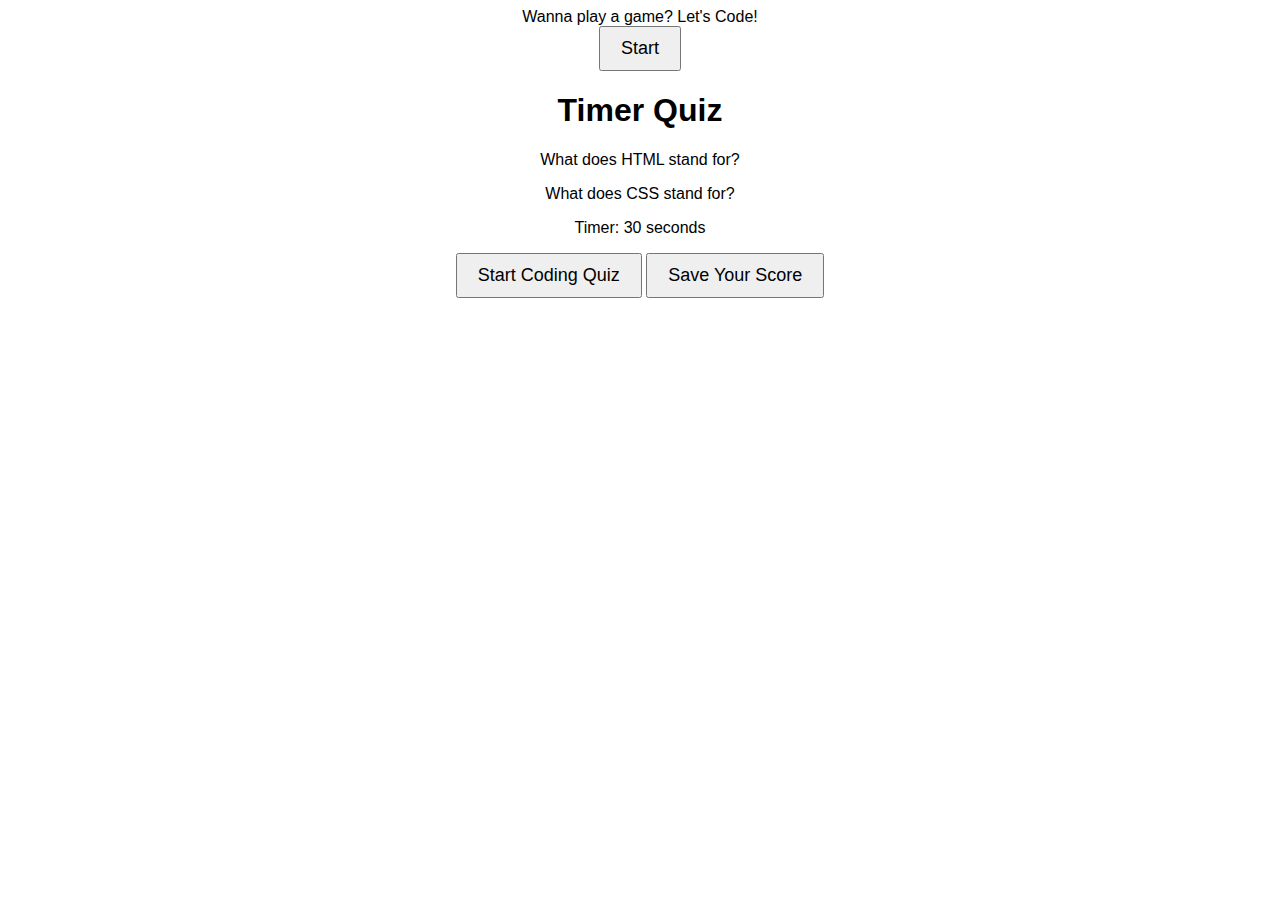
==== index.html @ 0adde772 "added button variables and the 2 questions" ====
<!DOCTYPE html>
<html lang="en">

<head>
    <meta charset="UTF-8">
    <meta name="viewport" content="width=device-width, initial-scale=1.0">
    <link rel="stylesheet" type="text/css" href="./assets/style.css" />
    <title>Document</title>
</head>

<body>
    
    <div class= "header">Wanna play a game? Let's Code!</div>
    <!-- need to add css or javascript to give style -->
    <button class="start-button">Start</button>
    <!-- html element that establishes a button? confirm its purpose -->
    <div class ="quiz-container">
        <h1>Timer Quiz</h1>
        <div class ="question-container">
            <p class ="question-text1">What does HTML stand for?</p>
            <p class ="question-text2">What does CSS stand for?</p>
        </div>
        <div class ="timer-container">
            <p class ="timer">Timer: <span id="time-left">30</span> seconds</p>
        </div>
        <button class ="start-button">Start Coding Quiz</button>
        <button class ="save-button">Save Your Score</button>
    </div>

    








</body>
<script src="./js/script.js"></script>
</html>
---- assets/style.css ----
body {
    font-family: Arial, sans-serif;
    text-align: center;
}

/* .container {
    max-width: 600px;
    margin: 0 auto;
    padding: 20px;
} */

button {
    padding: 10px 20px;
    font-size: 18px;
    cursor: pointer;
}

.hidden {
    display: none;
}
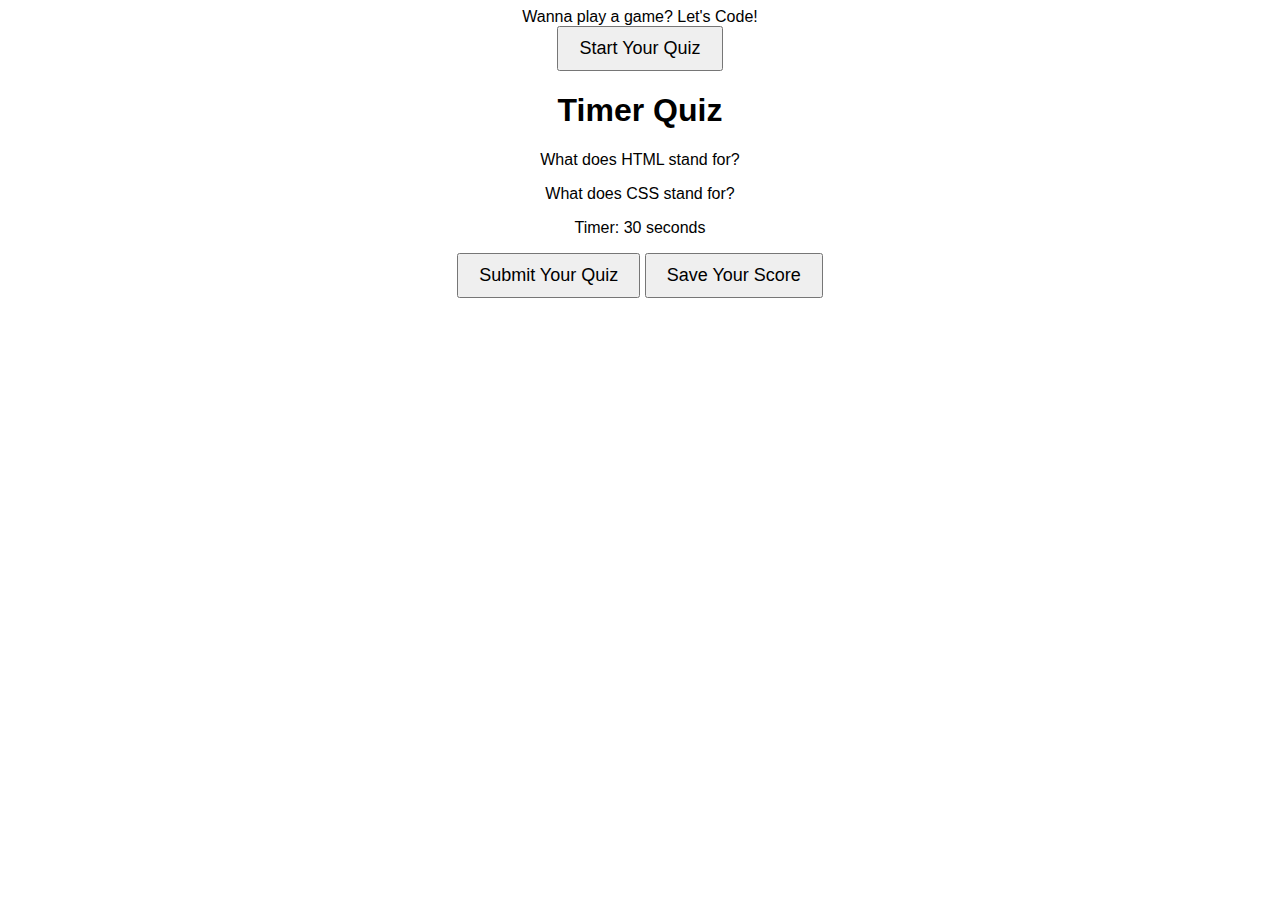
==== commit eed28ad6: "added more variables and a website title" ====
--- a/index.html
+++ b/index.html
@@ -5,14 +5,14 @@
     <meta charset="UTF-8">
     <meta name="viewport" content="width=device-width, initial-scale=1.0">
     <link rel="stylesheet" type="text/css" href="./assets/style.css" />
-    <title>Document</title>
+    <title>Beginners Coding Quiz</title>
 </head>
 
 <body>
     
     <div class= "header">Wanna play a game? Let's Code!</div>
     <!-- need to add css or javascript to give style -->
-    <button class="start-button">Start</button>
+    <button class="start-button">Start Your Quiz</button>
     <!-- html element that establishes a button? confirm its purpose -->
     <div class ="quiz-container">
         <h1>Timer Quiz</h1>
@@ -21,9 +21,10 @@
             <p class ="question-text2">What does CSS stand for?</p>
         </div>
         <div class ="timer-container">
-            <p class ="timer">Timer: <span id="time-left">30</span> seconds</p>
+            <p class ="timer">Timer: <span class="time-left">30</span> seconds</p>
         </div>
-        <button class ="start-button">Start Coding Quiz</button>
+        <!-- <button class ="start-button">Start Coding Quiz</button> -->
+        <button class ="submit-button">Submit Your Quiz</button>
         <button class ="save-button">Save Your Score</button>
     </div>
 
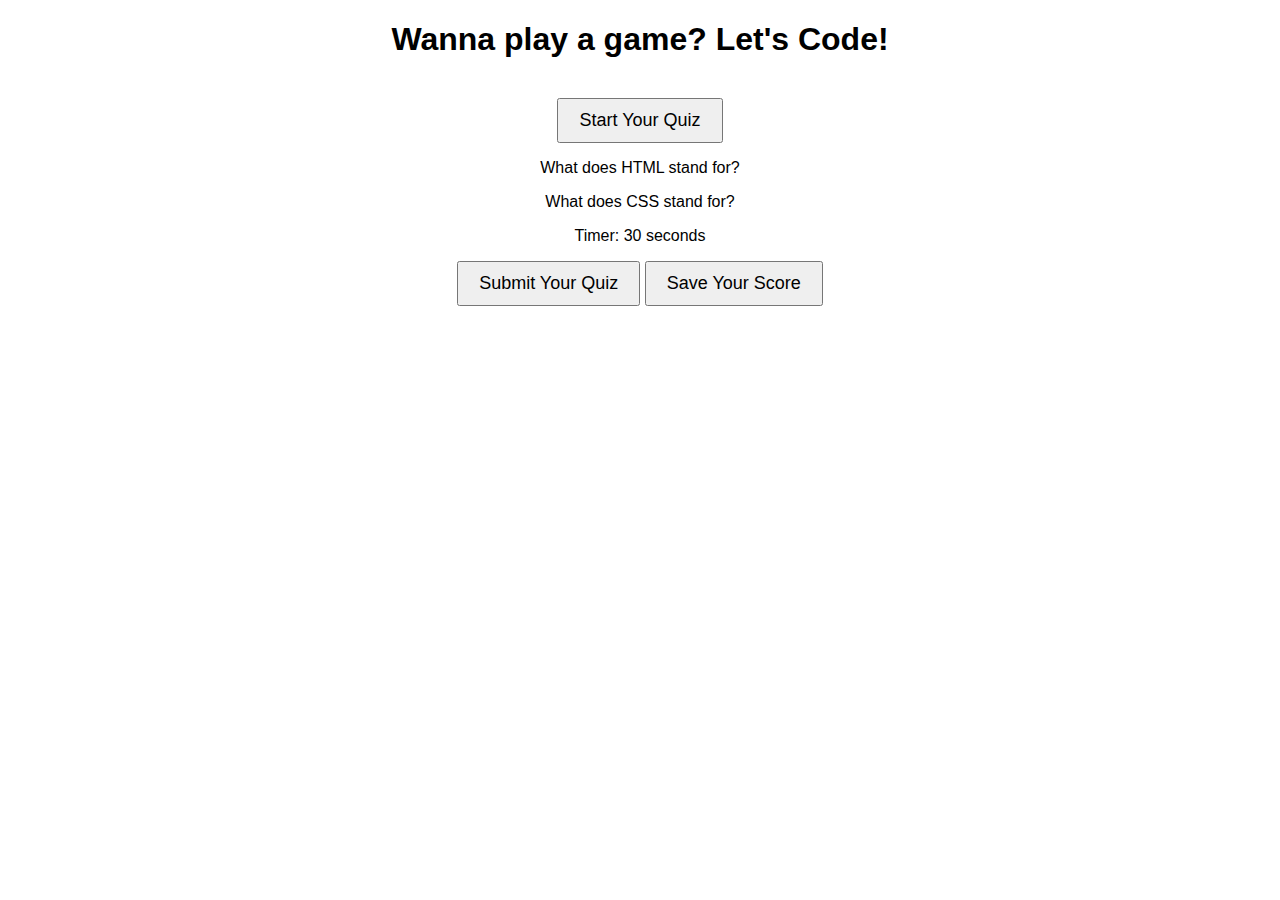
==== commit 38fd4350: "quick changes" ====
--- a/index.html
+++ b/index.html
@@ -9,16 +9,14 @@
 </head>
 
 <body>
-    
-    <div class= "header">Wanna play a game? Let's Code!</div>
-    <!-- need to add css or javascript to give style -->
-    <button class="start-button">Start Your Quiz</button>
-    <!-- html element that establishes a button? confirm its purpose -->
+    <h1>Wanna play a game? Let's Code!</h1>
+    <!-- <div class= "header">Wanna play a game? Let's Code!</div> -->
+    <br>
     <div class ="quiz-container">
-        <h1>Timer Quiz</h1>
+        <button class="start-button">Start Your Quiz</button>
         <div class ="question-container">
-            <p class ="question-text1">What does HTML stand for?</p>
-            <p class ="question-text2">What does CSS stand for?</p>
+            <p id ="question-text1">What does HTML stand for?</p>
+            <p id ="question-text2">What does CSS stand for?</p>
         </div>
         <div class ="timer-container">
             <p class ="timer">Timer: <span class="time-left">30</span> seconds</p>
--- a/assets/style.css
+++ b/assets/style.css
@@ -3,11 +3,11 @@
     text-align: center;
 }
 
-/* .container {
+.container {
     max-width: 600px;
     margin: 0 auto;
     padding: 20px;
-} */
+}
 
 button {
     padding: 10px 20px;
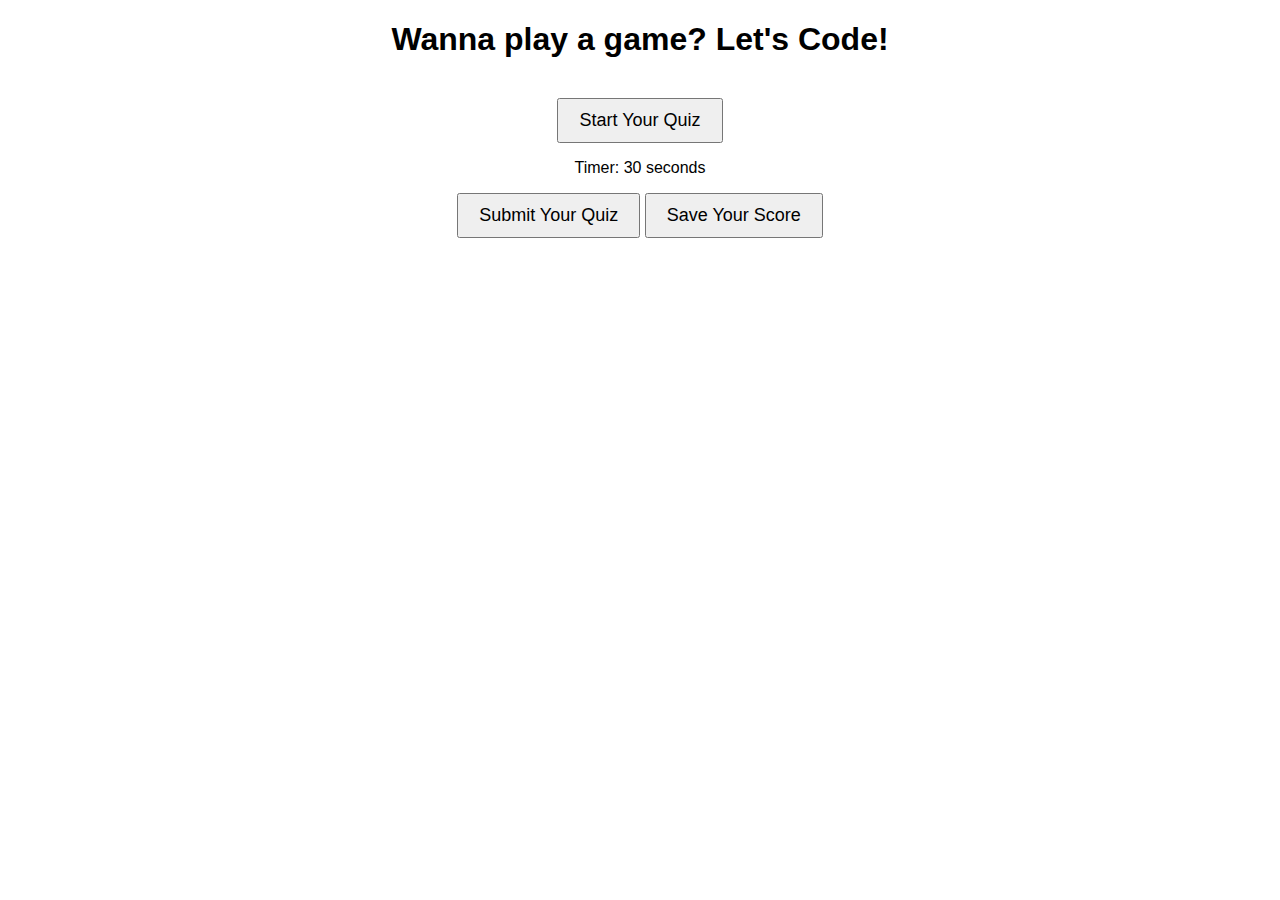
==== commit 71e9da02: "check answer function" ====
--- a/index.html
+++ b/index.html
@@ -15,8 +15,8 @@
     <div class ="quiz-container">
         <button class="start-button">Start Your Quiz</button>
         <div class ="question-container">
-            <p id ="question-text1">What does HTML stand for?</p>
-            <p id ="question-text2">What does CSS stand for?</p>
+            <p id ="question-text1"></p>
+            <p id ="question-text2"></p>
         </div>
         <div class ="timer-container">
             <p class ="timer">Timer: <span class="time-left">30</span> seconds</p>
@@ -26,15 +26,6 @@
         <button class ="save-button">Save Your Score</button>
     </div>
 
-    
-
-
-
-
-
-
-
-
 </body>
 <script src="./js/script.js"></script>
 </html>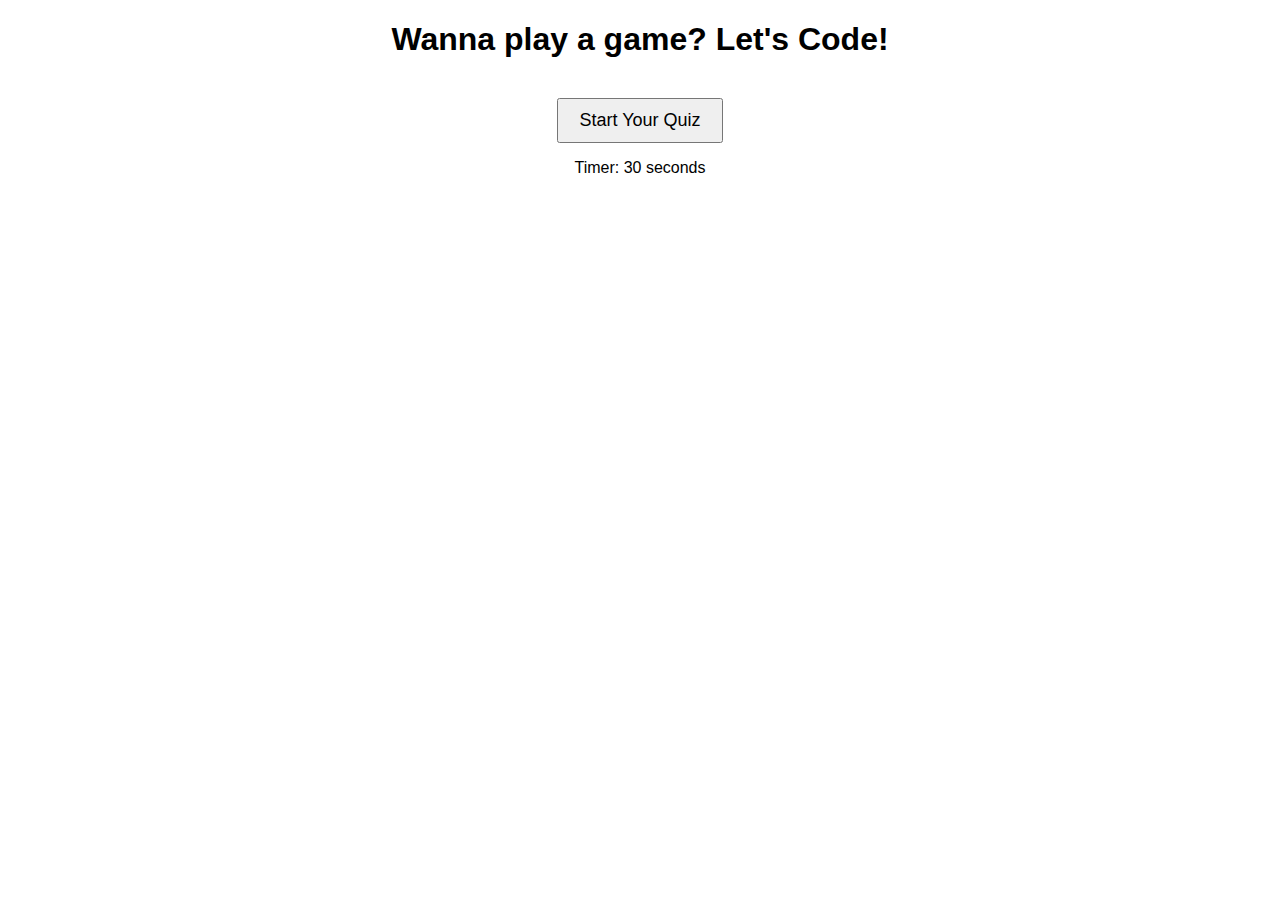
==== commit ae76c4ad: "finished product" ====
--- a/index.html
+++ b/index.html
@@ -19,11 +19,9 @@
             <p id ="question-text2"></p>
         </div>
         <div class ="timer-container">
-            <p class ="timer">Timer: <span class="time-left">30</span> seconds</p>
+            <p class ="timer">Timer: <span class="timeLeft">30</span> seconds</p>
         </div>
         <!-- <button class ="start-button">Start Coding Quiz</button> -->
-        <button class ="submit-button">Submit Your Quiz</button>
-        <button class ="save-button">Save Your Score</button>
     </div>
 
 </body>
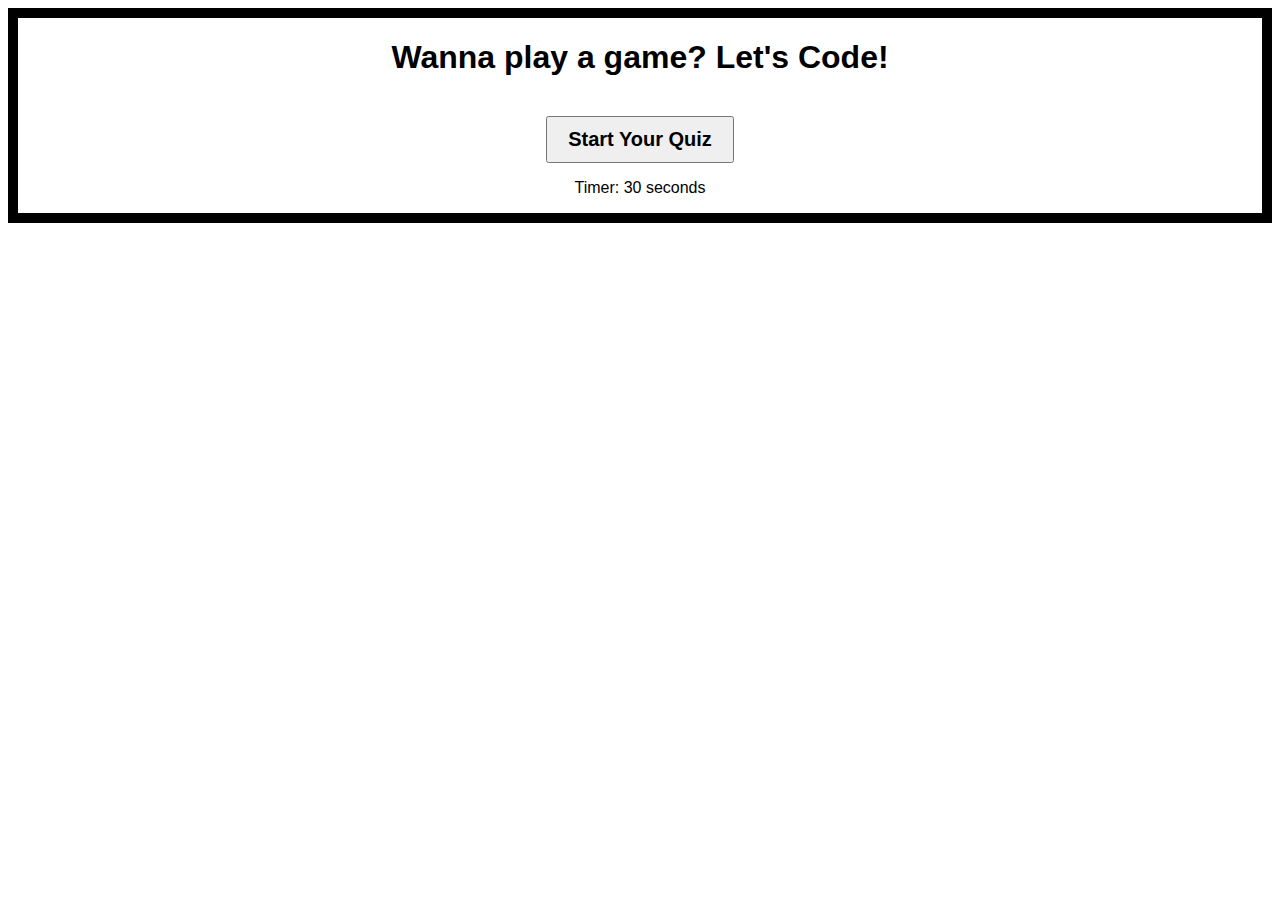
==== commit 1ce4db1b: "added css/updated JS questions" ====
--- a/index.html
+++ b/index.html
@@ -12,18 +12,18 @@
     <h1>Wanna play a game? Let's Code!</h1>
     <!-- <div class= "header">Wanna play a game? Let's Code!</div> -->
     <br>
-    <div class ="quiz-container">
+    <div class="quiz-container">
         <button class="start-button">Start Your Quiz</button>
-        <div class ="question-container">
-            <p id ="question-text1"></p>
-            <p id ="question-text2"></p>
+        <div class="question-container">
+            <p id="question-text1"></p>
+            <p id="question-text2"></p>
         </div>
-        <div class ="timer-container">
-            <p class ="timer">Timer: <span class="timeLeft">30</span> seconds</p>
+        <div class="timer-container">
+            <p class="timer">Timer: <span class="timeLeft">30</span> seconds</p>
         </div>
-        <!-- <button class ="start-button">Start Coding Quiz</button> -->
     </div>
 
 </body>
 <script src="./js/script.js"></script>
+
 </html>--- a/assets/style.css
+++ b/assets/style.css
@@ -1,20 +1,24 @@
 body {
     font-family: Arial, sans-serif;
     text-align: center;
+    border: 10px solid black
 }
 
 .container {
     max-width: 600px;
     margin: 0 auto;
     padding: 20px;
+
 }
 
 button {
     padding: 10px 20px;
-    font-size: 18px;
+    font-size: 20px;
+    font-weight: bold;
     cursor: pointer;
 }
 
 .hidden {
     display: none;
-}+}
+
